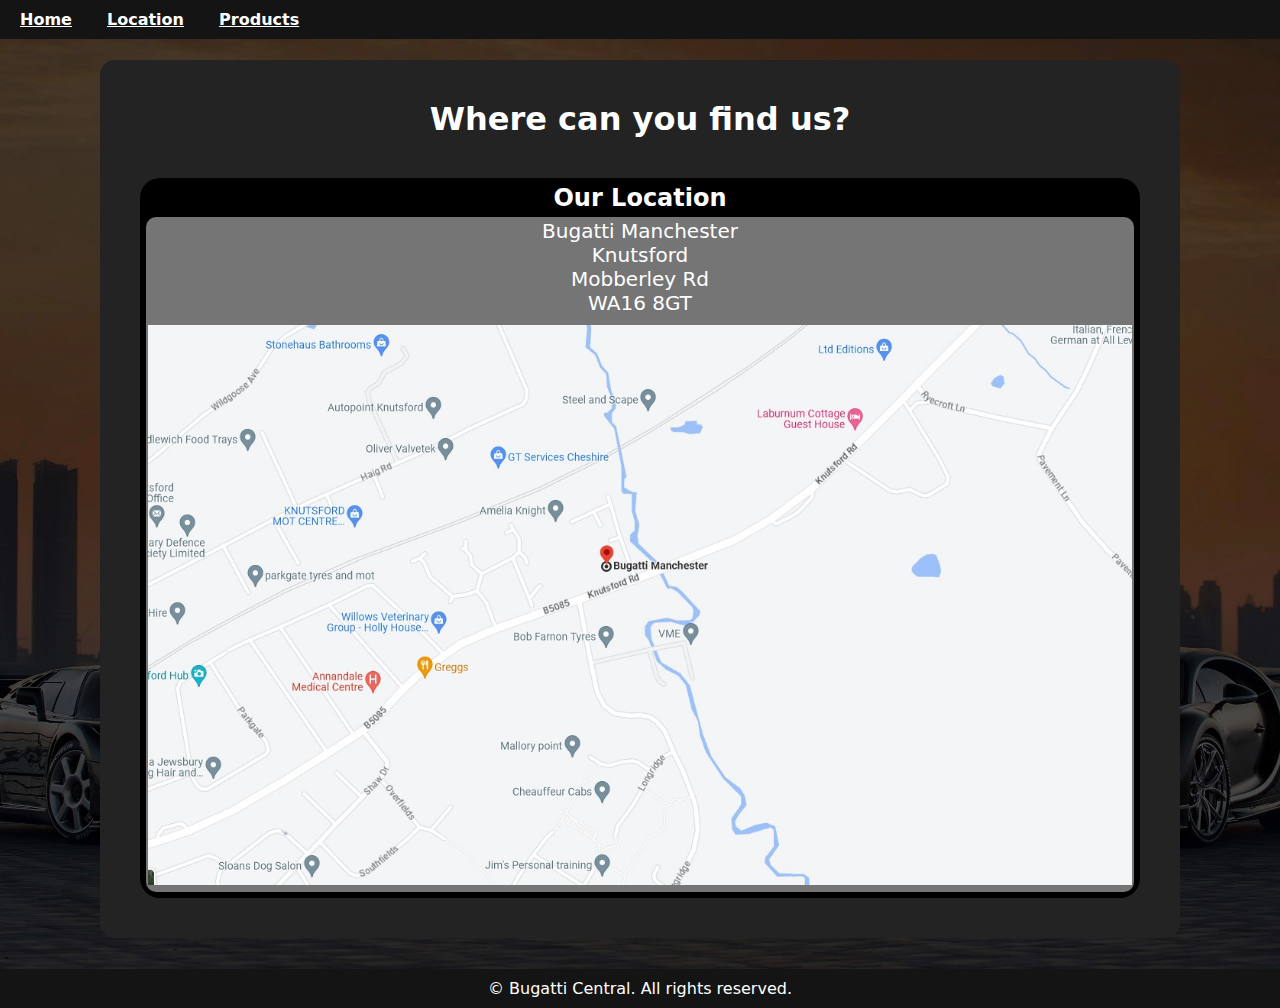
==== locations.html @ 9b594d7e "Add files via upload" ====
<!DOCTYPE html>
<html lang="en">

<head>
  <meta charset="UTF-8">
  <meta name="viewport" content="width=device-width, initial-scale=1.0">
  <title>Bugatti Central - Location</title>
  <link rel="stylesheet" href="main.css">
</head>

<body>
  <header>
    <nav>
      <ul>
        <li><a href="index.html">Home</a></li>
        <li><a href="location.html">Location</a></li>
        <li><a href="products.html">Products</a></li>
      </ul>
    </nav>
  </header>

<div>

  <main>
<!-- .........................Grey container................... -->
 <div class="container" >
    <h1>Where can you find us?</h1>
    <div class="location">
      <h2>Our Location</h2>
      <div class="address">
        <p>Bugatti Manchester</p>
        <p>Knutsford</p>
        <p>Mobberley Rd</p>
        <p>WA16 8GT</p>

    <div class="map">
      <a href="https://goo.gl/maps/CWd2LX3c9v5eBH8r9"  target = blank><img src="map.jpg" alt="Google Maps with a location of the company address" width="100%"></a>

  </div>

</main>
  
  <footer>
    <p>&copy; Bugatti Central. All rights reserved.</p>
  </footer>
</html>
---- main.css ----
/* ..........................................Top of the website.......................................................... */
body, h1, h2, p, ul {
    margin: 0;
    padding: 0;
  }
  
  body {
    font-family: system-ui, -apple-system, BlinkMacSystemFont, 'Segoe UI', Roboto, Oxygen, Ubuntu, Cantarell, 'Open Sans', 'Helvetica Neue', sans-serif;
  }
  
  header {
    background-color: #141414;
    color: #141414;
    padding: 10px;
  }
  
  nav ul {
    list-style: none;
  }
  
  nav ul li {
    display: inline-block;
    margin-right: 10px;
  }
  
  nav ul li a {
    color: #ffffff;
    transition: all 0.3s ease-in-out;
    font-weight: bold;
    padding: 10px;
  }
  
  nav ul li a:hover {
    background-color: #ffffff;
    transition-property: color;
    transition: 0.3s;
    transition: all 0.3s ease-in-out;
  border-radius: 5px;
font-size: 20px;
color: rgb(69, 69, 69);}





    /* ......................................................................................................................... */






  /* ...........................................Main body of the website................................................. */

  main {
    display: flex;
    flex-direction: column;
    align-items: center;
    padding: 1px;
    background-image: url("background.jpg");
    opacity: 1;
    background-size: cover;
    background-position: center;
    min-height: 100vh;
  }

/* .......................................................Home Page.................................................. */
.about {
  color: #ffffff;
     text-align: center;
     padding: 3px;
     width: 50%;
     margin-bottom: 10px;
 }
/* Bugatti Central header - At Bugatti Central*/
 .about h3 {
   font-size: 3em;
   margin-bottom: 50px;
 }

 
/* Bugatti banner description */
 .about p {
  padding: 5px;
   color: #ffffff;
   transition: all 3s ease-in-out;
   background-color:#141414;
   font-size: 1.5em;}


/* Bugatti description */
.about2 {

color: #ffffff;
font-size: large;
text-align: center;
margin-top: 50px;
margin-bottom: 70px;
margin-left: 70px;
margin-right: 70px;
}


/* ................Button on homepage............. */

.about3 {
  
  text-decoration: none;
  font-size: xx-large;
  color: rgba(255, 255, 255, 0.8);
  background: rgb(0, 0, 0);
  padding: 15px 40px;
  margin-top: 30px;
  margin-bottom: 30px;
  border-radius: 4px;
  font-weight: normal;
 
  transition: all 0.3s ease-in-out;}

.about3 a {
color: rgb(255, 255, 255);
margin-top:50px;
text-decoration: none;
transition: all 0.3s ease-in-out;}

.about3 a:hover *
{color: #000000;
  transition: all 0.3s ease-in-out;}


  .about3:hover {

    background-color: #ffffff;
    transition-property: font-size;
    transition: all 0.3s ease-in-out;}

/* .................................Customer testimonials............................................... */
.custt
{color: #fff;
text-align: center;
margin-bottom: 10px;
border-radius: 3px;
padding: 5px;}

/* .........................Text within the box...................... */

figure.snip1197 {
  position: relative;
  margin: 10px;
  margin-bottom: 50px;
  min-width: 300px;
  max-width: 450px;
  font-size: 25px;
  margin-top: 10px;
  width: 100%;
  color: #ffffff;
  transition: all 0.2s ease-in-out;
  text-align: center;
  box-shadow: 0 0 5px rgba(254, 98, 1, 0.15);}

/* Text animation */
figure.snip1197:hover
{transition: all 0.2s ease-in-out;
  transition-property: font-size;
  transition-duration: 0.1;
  transition-delay: 0.1;
color: #000000;
}


figure.snip1197 * {
  -webkit-box-sizing: border-box;
  box-sizing: border-box;
  ;
 
}
figure.snip1197 img {
  float: right;
  max-width: 50%;
  vertical-align: middle;
  border-radius: 0 8px 8px 0;
}

figure.snip1197 figcaption {
  top: 0;
  bottom: 0;
  left: 0;
  width: 70%;
  position: absolute;
transition: all 0.5s ease-in-out;
  background-color: #141414;
  border-radius: 8px 0 0 8px;}

figure.snip1197 figcaption:hover
{ transition: all 0.5s ease-in-out;
  transition-duration: 0.8s;
  width: 70%;
  color: #000000;
  background-color: #ffffff;}


figure.snip1197 blockquote {
  position: relative;
  padding: 25px 50px 25px 50px;
  font-size: 0.8em;
  font-weight: 500;
  text-align: left;
  margin: 0;
  line-height: 1.6em;
  font-style: italic;
}


/* ................................................Product Page............................................... */

/* ............................Container for the car products...................................... */

.hero {
  color: #fff;
  text-align: center;
  padding: 10px;
  width: 40%;
  background-color: #141414;
  border-radius: 10px;
  margin-top: 10px;
  margin-bottom: 10px;}


.hero h1 {
font-size: xx-large;
flex-direction: row;
justify-content: center; }

.cars
{display: flex;
background-color: rgba(0, 0, 0, 0.669);
border-radius: 15px;
max-width: 950px;
flex-direction: column;
margin-bottom: 50px;
transition: all 2s ease-in-out;

}

.cars:hover
{box-shadow: 1px 3px 5px 5px rgb(177, 177, 177);
background-color: black;
max-width: 1100px;
opacity: 1;
transition-property: font-size;
transition-duration: 1s;
transition-delay: 1s;
transition: all 0.5s ease-in-out;}


    /* <<<<<<<<<<<<<<Red Product>>>>>>>>>>>>>>>> */

/* Product photo for Red Bugatti */
.carpic2 {
  display: flex;
  opacity: 0.4;
  transition: all 1s ease-in-out;
  align-items: center;
  padding: 20px;
  margin-bottom: 0px;}

  .carpic2:hover
  {opacity: 1;
    transition: all 1s ease-in-out;
  }
  
  
/* Red Bugatti product title */
  #RedBug {
    color: #e10a0a;
    font-size: large;
    text-align: center;
    margin-bottom: 10px;
    padding: 10px;
    font-size: 30px;
    transition: all 0.2s ease-in-out
  }

  #RedBug:hover
{background-color:#770101;
color: #ffffff;
border-radius: 10px;
transition: all 0.2s ease-in-out}

  /* <<<<<<<<<<<<<<Blue Product>>>>>>>>>>>>>>>> */

/* Product photo for Blue Bugatti */
.carpic1 {
  opacity: 0.4;
  
  display: flex;
  flex-direction: column;
  align-items: center;
  padding: 20px;
  margin-bottom: 0px;
  transition: all 1s ease-in-out;
}

.carpic1:hover
{opacity: 1;
  transition: all 0.3s ease-in-out;


}

/* Blue product title for Blue Bugatti */

.BlueBug {
  color: #0d97ec;
  font-size: large;
  text-align: center;
  text-decoration: none;
  margin-bottom: 10px;
  padding: 10px;
  font-size: 30px;
  transition: all 0.2s ease-in-out;
}

.BlueBug:hover
{background-color:#005c95;
color: #ffffff;
text-decoration: none;
border-radius: 10px;
transition: all 0.2s ease-in-out;

}


/* <<<<<<<<<<<<<<Green Product>>>>>>>>>>>>>>>> */

/* Picture of a Green Bugatti */

.carpic3 {
  display: flex;
  flex-direction: column;
  align-items: center;
  padding: 20px;
  margin-bottom: 0px;
  opacity: 0.4;
  transition: all 1s ease-in-out;}


  .carpic3:hover
{opacity: 1;
   transition: all 0.2s ease-in-out}



  /* Green product title for green Bugatti */

.GreenBug {
  color: #0dec1c;
  font-size: 30px;
  text-align: center;
  margin-bottom: 130px;
  padding: 10px;
  transition: all 0.2s ease-in-out;}

  .GreenBug:hover
  {background-color:#007009;
    color: #ffffff;
    border-radius: 10px;
    transition: all 0.2s ease-in-out;
    
    }
/*................................................Location page............................................ */

/* Creating a container*/
.container {
  max-width: 1000px;
  margin-bottom: 50px;
  padding: 40px;
  margin-top: 20px;
  margin-bottom: 30px;
  background-color: #232323;
  border-radius: 15px;

  transition: all 0.5s ease-in-out;
}

.container:hover
{max-width: 1000px;
  margin: 0 auto;
  padding: 40px;
  margin-top: 20px;
  margin-bottom: 30px;
  border-radius: 15px;
  transition: all 0.5s ease-in-out

}


.container h1 {
  text-align: center;
  color: #ffffff;
  border-radius: 10px;

}

.location {
  margin-top: 40px;
  text-align: center;
  padding: 6px;
  color: #ffffff;
  background-color: #000000;
  border-radius: 20px;


}

.address {
  margin-top: 5px;
  font-size: 20px;
  color: white;
  padding: 2px;
  background-color: #757575;
  border-radius: 10px;
}

.map {
  margin-top: 10px;
  text-align: center;}

.container:hover{
  color: rgba(255, 255, 255, 1);
  box-shadow: 0 5px 15px rgba(255, 255, 255, 0.9);
  transition-property: colour;
  transition-duration: 1s;
  transition-delay: 0.5s;
  transition: all 0.5s ease-in-out;}
/* ..............................................Footer..................................................... */
footer {
  background-color: #141414;
  color: #fff;
  padding: 10px;
  text-align: center;
}

/* ............ */
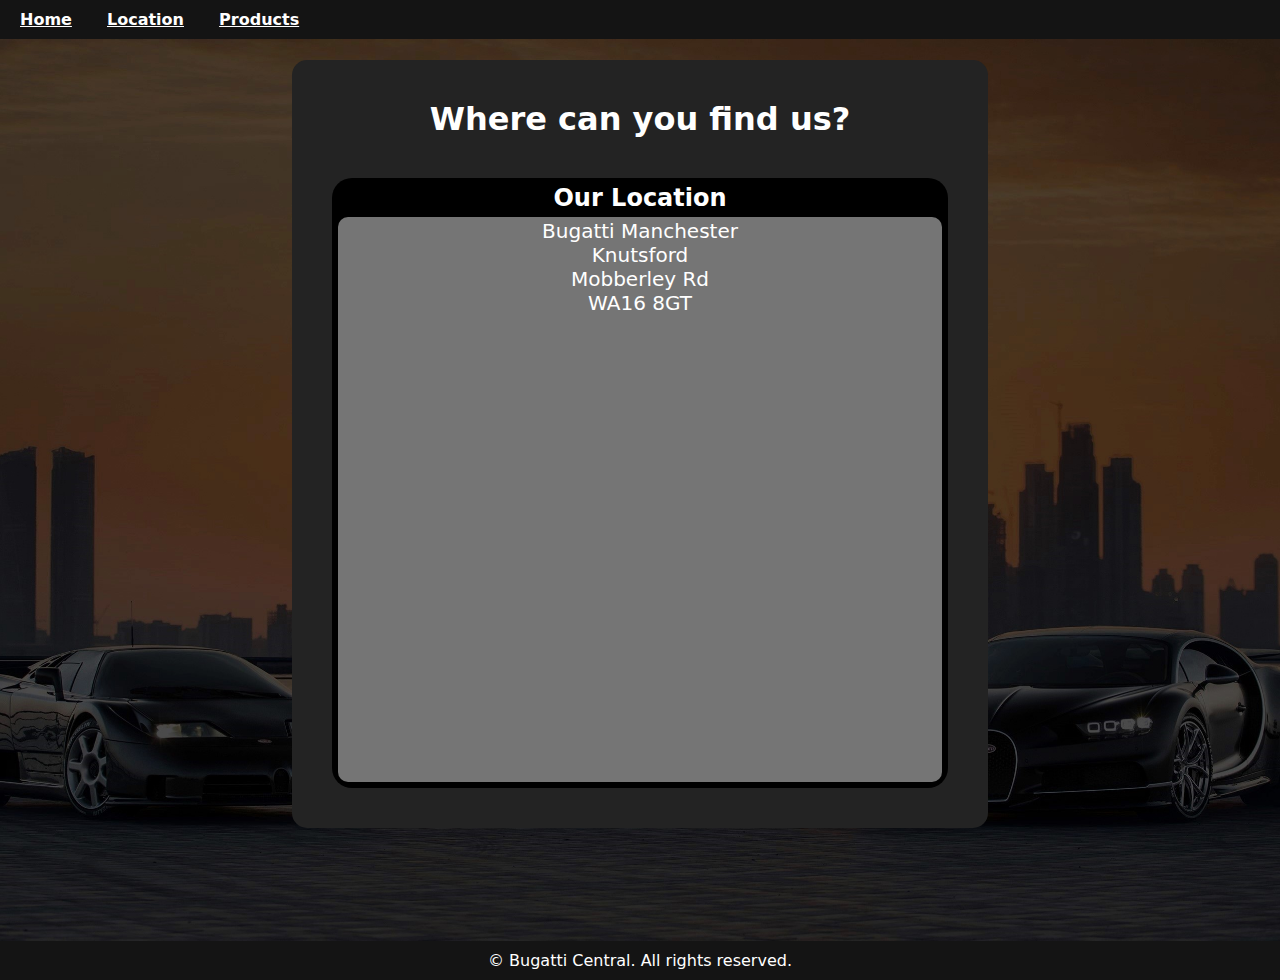
==== commit e6f3cb20: "Add files via upload" ====
--- a/locations.html
+++ b/locations.html
@@ -13,7 +13,7 @@
     <nav>
       <ul>
         <li><a href="index.html">Home</a></li>
-        <li><a href="location.html">Location</a></li>
+        <li><a href="locations.html">Location</a></li>
         <li><a href="products.html">Products</a></li>
       </ul>
     </nav>
@@ -34,7 +34,7 @@
         <p>WA16 8GT</p>
 
     <div class="map">
-      <a href="https://goo.gl/maps/CWd2LX3c9v5eBH8r9"  target = blank><img src="map.jpg" alt="Google Maps with a location of the company address" width="100%"></a>
+      <iframe src="https://www.google.com/maps/embed?pb=!1m18!1m12!1m3!1d152301.33020106025!2d-2.4049318258927532!3d53.38426881924681!2m3!1f0!2f0!3f0!3m2!1i1024!2i768!4f13.1!3m3!1m2!1s0x487a53cd21f0a45b%3A0x96797e1b7e054310!2sBugatti%20Manchester!5e0!3m2!1sen!2suk!4v1688648039056!5m2!1sen!2suk" width="600" height="450" style="border:0;" allowfullscreen="" loading="lazy" referrerpolicy="no-referrer-when-downgrade" alt="Google Maps with a location of the company address" width="100%"></iframe>
 
   </div>
 
--- a/main.css
+++ b/main.css
@@ -158,14 +158,7 @@
   text-align: center;
   box-shadow: 0 0 5px rgba(254, 98, 1, 0.15);}
 
-/* Text animation */
-figure.snip1197:hover
-{transition: all 0.2s ease-in-out;
-  transition-property: font-size;
-  transition-duration: 0.1;
-  transition-delay: 0.1;
-color: #000000;
-}
+
 
 
 figure.snip1197 * {
@@ -250,7 +243,7 @@
 transition-property: font-size;
 transition-duration: 1s;
 transition-delay: 1s;
-transition: all 0.5s ease-in-out;}
+transition: all 1s ease-in-out;}
 
 
     /* <<<<<<<<<<<<<<Red Product>>>>>>>>>>>>>>>> */
@@ -424,6 +417,11 @@
 
 .map {
   margin-top: 10px;
+  transition: all 0.5s ease-in-out;
+  text-align: center;}
+
+.map:hover {
+  transition: all 0.5s ease-in-out;
   text-align: center;}
 
 .container:hover{
